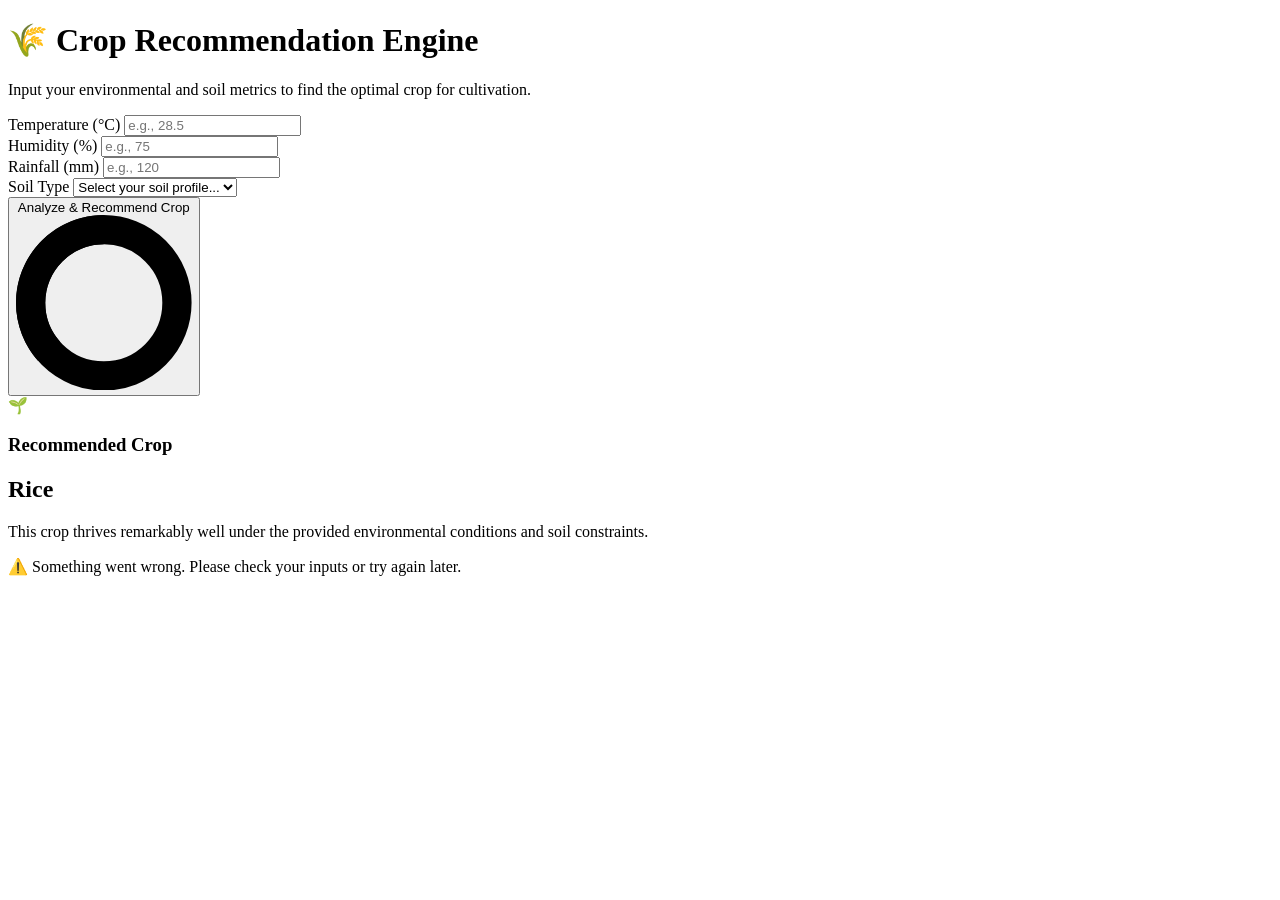
==== index.html @ b9fba7c6 "html file" ====
<!DOCTYPE html>
<html lang="en">
<head>
    <meta charset="UTF-8">
    <meta name="viewport" content="width=device-width, initial-scale=1.0">
    <title>AI Crop Recommendation System</title>
    <!-- Tailwind CSS CDN for styling -->
    <script src="https://tailwindcss.com"></script>
</head>
<body class="bg-emerald-50 min-h-screen font-sans antialiased">

    <div class="container mx-auto px-4 py-12 max-w-3xl">
        <!-- Header Section -->
        <header class="text-center mb-10">
            <h1 class="text-4xl font-bold text-emerald-800 tracking-tight mb-2">🌾 Crop Recommendation Engine</h1>
            <p class="text-emerald-600">Input your environmental and soil metrics to find the optimal crop for cultivation.</p>
        </header>

        <!-- Main Form & Card Container -->
        <div class="bg-white rounded-2xl shadow-xl overflow-hidden border border-emerald-100 p-8">
            <form id="predictionForm" class="space-y-6">
                
                <!-- Weather Parameters Row -->
                <div class="grid grid-cols-1 md:grid-cols-3 gap-6">
                    <div>
                        <label class="block text-sm font-semibold text-gray-700 mb-2">Temperature (°C)</label>
                        <input type="number" name="temperature" step="0.1" required placeholder="e.g., 28.5"
                            class="w-full px-4 py-3 bg-gray-50 border border-gray-300 rounded-lg focus:ring-2 focus:ring-emerald-500 focus:border-emerald-500 outline-none transition">
                    </div>
                    <div>
                        <label class="block text-sm font-semibold text-gray-700 mb-2">Humidity (%)</label>
                        <input type="number" name="humidity" step="0.1" required placeholder="e.g., 75"
                            class="w-full px-4 py-3 bg-gray-50 border border-gray-300 rounded-lg focus:ring-2 focus:ring-emerald-500 focus:border-emerald-500 outline-none transition">
                    </div>
                    <div>
                        <label class="block text-sm font-semibold text-gray-700 mb-2">Rainfall (mm)</label>
                        <input type="number" name="rainfall" step="0.1" required placeholder="e.g., 120"
                            class="w-full px-4 py-3 bg-gray-50 border border-gray-300 rounded-lg focus:ring-2 focus:ring-emerald-500 focus:border-emerald-500 outline-none transition">
                    </div>
                </div>

                <!-- Soil Type Dropdown -->
                <div>
                    <label class="block text-sm font-semibold text-gray-700 mb-2">Soil Type</label>
                    <select name="soil_type" required
                        class="w-full px-4 py-3 bg-gray-50 border border-gray-300 rounded-lg focus:ring-2 focus:ring-emerald-500 focus:border-emerald-500 outline-none transition">
                        <option value="" disabled selected>Select your soil profile...</option>
                        <option value="alluvial">Alluvial Soil</option>
                        <option value="black">Black Soil (Regur)</option>
                        <option value="red">Red Soil</option>
                        <option value="laterite">Laterite Soil</option>
                        <option value="sandy">Sandy / Arid Soil</option>
                        <option value="clayey">Clayey Soil</option>
                    </select>
                </div>

                <!-- Submit Button -->
                <button type="submit" 
                    class="w-full py-4 bg-emerald-600 hover:bg-emerald-700 text-white font-bold rounded-lg shadow-lg hover:shadow-xl transition-all duration-200 transform hover:-translate-y-0.5 flex items-center justify-center space-x-2">
                    <span id="btnText">Analyze & Recommend Crop</span>
                    <!-- Loading Spinner SVG -->
                    <svg id="loadingSpinner" class="hidden animate-spin h-5 w-5 text-white" xmlns="http://w3.org" fill="none" viewBox="0 0 24 24">
                        <circle class="opacity-25" cx="12" cy="12" r="10" stroke="currentColor" stroke-width="4"></circle>
                        <path class="opacity-75" fill="currentColor" d="M4 12a8 8 0 018-8V0C5.373 0 0 5.373 0 12h4zm2 5.291A7.962 7.962 0 014 12H0c0 3.042 1.135 5.824 3 7.938l3-2.647z"></path>
                    </svg>
                </button>
            </form>

            <!-- Results Display Section -->
            <div id="resultCard" class="hidden mt-8 p-6 bg-emerald-50 border border-emerald-200 rounded-xl transition-all duration-300">
                <div class="flex items-start space-x-4">
                    <div class="p-3 bg-emerald-600 text-white rounded-lg text-2xl">🌱</div>
                    <div class="flex-1">
                        <h3 class="text-xs font-bold uppercase tracking-wider text-emerald-700">Recommended Crop</h3>
                        <h2 id="recommendedCrop" class="text-3xl font-extrabold text-gray-900 mt-1 capitalize">Rice</h2>
                        <div class="mt-4 pt-4 border-t border-emerald-200 text-sm text-gray-600 space-y-2">
                            <p id="cropInfo">This crop thrives remarkably well under the provided environmental conditions and soil constraints.</p>
                        </div>
                    </div>
                </div>
            </div>

            <!-- Error Banner -->
            <div id="errorCard" class="hidden mt-6 p-4 bg-red-50 border border-red-200 text-red-700 rounded-lg text-sm font-medium">
                ⚠️ Something went wrong. Please check your inputs or try again later.
            </div>
        </div>
    </div>

    <!-- Frontend logic connecting to ML Backend -->
    <script>
        document.getElementById('predictionForm').addEventListener('submit', async function(e) {
            e.preventDefault();

            // Element UI Hooks
            const form = e.target;
            const btnText = document.getElementById('btnText');
            const spinner = document.getElementById('loadingSpinner');
            const resultCard = document.getElementById('resultCard');
            const errorCard = document.getElementById('errorCard');
            const recommendedCrop = document.getElementById('recommendedCrop');
            const cropInfo = document.getElementById('cropInfo');

            // Toggle loading state
            btnText.textContent = "Processing Features...";
            spinner.classList.remove('hidden');
            resultCard.classList.add('hidden');
            errorCard.classList.add('hidden');

            // Gather inputs into a JSON payload
            const formData = new FormData(form);
            const payload = {
                temperature: parseFloat(formData.get('temperature')),
                humidity: parseFloat(formData.get('humidity')),
                rainfall: parseFloat(formData.get('rainfall')),
                soil_type: formData.get('soil_type')
            };

            try {
                // UPDATE THIS URL to point to your live running FastAPI or Flask server endpoint
                const response = await fetch('http://127.0.0', {
                    method: 'POST',
                    headers: {
                        'Content-Type': 'application/json'
                    },
                    body: JSON.stringify(payload)
                });

                if (!response.ok) throw new Error('API server error returned');

                const data = await response.json();

                // Expecting backend structure like: { "crop": "Wheat", "info": "Detailed info text..." }
                recommendedCrop.textContent = data.crop;
                cropInfo.textContent = data.info || `Optimal conditions met for farming ${data.crop}.`;
                
                resultCard.classList.remove('hidden');
            } catch (error) {
                console.error("Prediction Error:", error);
                errorCard.classList.remove('hidden');
            } finally {
                // Restore button state
                btnText.textContent = "Analyze & Recommend Crop";
                spinner.classList.add('hidden');
            }
        });
    </script>
</body>
</html>
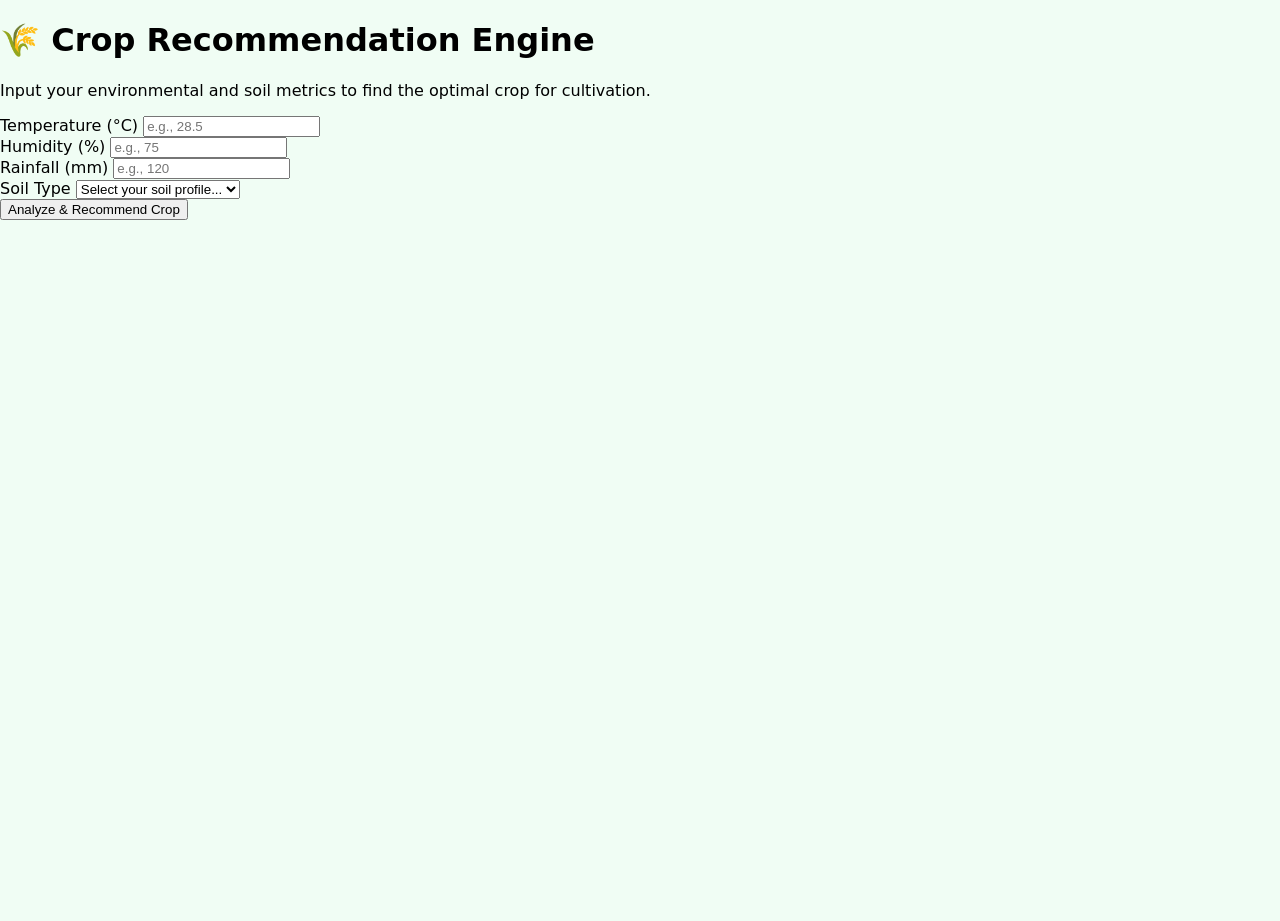
==== commit b7a14d7f: "css file" ====
--- a/index.html
+++ b/index.html
@@ -4,6 +4,7 @@
     <meta charset="UTF-8">
     <meta name="viewport" content="width=device-width, initial-scale=1.0">
     <title>AI Crop Recommendation System</title>
+     <link rel="stylesheet" href="style.css">
     <!-- Tailwind CSS CDN for styling -->
     <script src="https://tailwindcss.com"></script>
 </head>
--- a/style.css
+++ b/style.css
@@ -0,0 +1,193 @@
+/* Color Palette Variables */
+:root {
+    --bg-emerald-50: #f0fdf4;
+    --border-emerald-100: #dcfce7;
+    --border-emerald-200: #bbf7d0;
+    --text-emerald-600: #059669;
+    --text-emerald-700: #047857;
+    --bg-emerald-600: #059669;
+    --bg-emerald-700: #047857;
+}
+
+/* Base Body Styles */
+body {
+    background-color: var(--bg-emerald-50);
+    min-height: 100vh;
+    font-family: system-ui, -apple-system, BlinkMacSystemFont, 'Segoe UI', Roboto, Oxygen, Ubuntu, Cantarell, sans-serif;
+    margin: 0;
+    padding: 0;
+    -webkit-font-smoothing: antialiased;
+}
+
+/* Container & Layout */
+.app-container {
+    max-width: 48rem; /* max-w-3xl */
+    margin: 0 auto;
+    padding: 3rem 1rem;
+}
+
+.app-header {
+    text-align: center;
+    margin-bottom: 2.5rem;
+}
+
+.app-header h1 {
+    font-size: 2.25rem;
+    font-weight: 700;
+    color: var(--text-emerald-700);
+    margin-bottom: 0.5rem;
+    letter-spacing: -0.025em;
+}
+
+.app-header p {
+    color: var(--text-emerald-600);
+    margin: 0;
+}
+
+/* Form Dashboard Card */
+.main-card {
+    background-color: #ffffff;
+    border-radius: 1rem;
+    box-shadow: 0 20px 25px -5px rgba(0, 0, 0, 0.1), 0 10px 10px -5px rgba(0, 0, 0, 0.04);
+    border: 1px solid var(--border-emerald-100);
+    padding: 2rem;
+}
+
+.form-grid {
+    display: grid;
+    grid-template-columns: 1fr;
+    gap: 1.5rem;
+    margin-bottom: 1.5rem;
+}
+
+@media (min-width: 768px) {
+    .form-grid {
+        grid-template-columns: repeat(3, minmax(0, 1fr));
+    }
+}
+
+.form-group {
+    margin-bottom: 1.5rem;
+}
+
+.form-label {
+    display: block;
+    font-size: 0.875rem;
+    font-weight: 600;
+    color: #374151;
+    margin-bottom: 0.5rem;
+}
+
+.form-input, .form-select {
+    width: 100%;
+    padding: 0.75rem 1rem;
+    background-color: #f9fafb;
+    border: 1px solid #d1d5db;
+    border-radius: 0.5rem;
+    font-size: 1rem;
+    box-sizing: border-box;
+    outline: none;
+    transition: all 0.2s;
+}
+
+.form-input:focus, .form-select:focus {
+    border-color: var(--bg-emerald-600);
+    box-shadow: 0 0 0 2px rgba(5, 150, 105, 0.2);
+}
+
+/* Form Controls Button */
+.submit-btn {
+    width: 100%;
+    padding: 1rem;
+    background-color: var(--bg-emerald-600);
+    color: #ffffff;
+    font-weight: 700;
+    border: none;
+    border-radius: 0.5rem;
+    cursor: pointer;
+    font-size: 1rem;
+    display: flex;
+    align-items: center;
+    justify-content: center;
+    gap: 0.5rem;
+    box-shadow: 0 4px 6px -1px rgba(0, 0, 0, 0.1);
+    transition: all 0.2s;
+}
+
+.submit-btn:hover {
+    background-color: var(--bg-emerald-700);
+    transform: translateY(-1px);
+}
+
+/* Output Layout Components */
+.result-card {
+    display: flex;
+    gap: 1rem;
+    margin-top: 2rem;
+    padding: 1.5rem;
+    background-color: var(--bg-emerald-50);
+    border: 1px solid var(--border-emerald-200);
+    border-radius: 0.75rem;
+}
+
+.result-icon {
+    padding: 0.75rem;
+    background-color: var(--bg-emerald-600);
+    font-size: 1.5rem;
+    border-radius: 0.5rem;
+    line-height: 1;
+}
+
+.result-content {
+    flex: 1;
+}
+
+.result-tag {
+    font-size: 0.75rem;
+    font-weight: 700;
+    text-transform: uppercase;
+    letter-spacing: 0.05em;
+    color: var(--text-emerald-700);
+    margin: 0;
+}
+
+.result-title {
+    font-size: 1.875rem;
+    font-weight: 800;
+    color: #111827;
+    margin: 0.25rem 0 0 0;
+    text-transform: capitalize;
+}
+
+.result-details {
+    margin-top: 1rem;
+    padding-top: 1rem;
+    border-top: 1px solid var(--border-emerald-200);
+    font-size: 0.875rem;
+    color: #4b5563;
+}
+
+.error-card {
+    margin-top: 1.5rem;
+    padding: 1rem;
+    background-color: #fef2f2;
+    border: 1px solid #fca5a5;
+    color: #b91c1c;
+    border-radius: 0.5rem;
+    font-size: 0.875rem;
+    font-weight: 500;
+}
+
+/* Utilities */
+.hidden {
+    display: none !important;
+}
+
+.animate-spin {
+    animation: spin 1s linear infinite;
+}
+
+@keyframes spin {
+    from { transform: rotate(0deg); }
+    to { transform: rotate(360deg); }
+}
